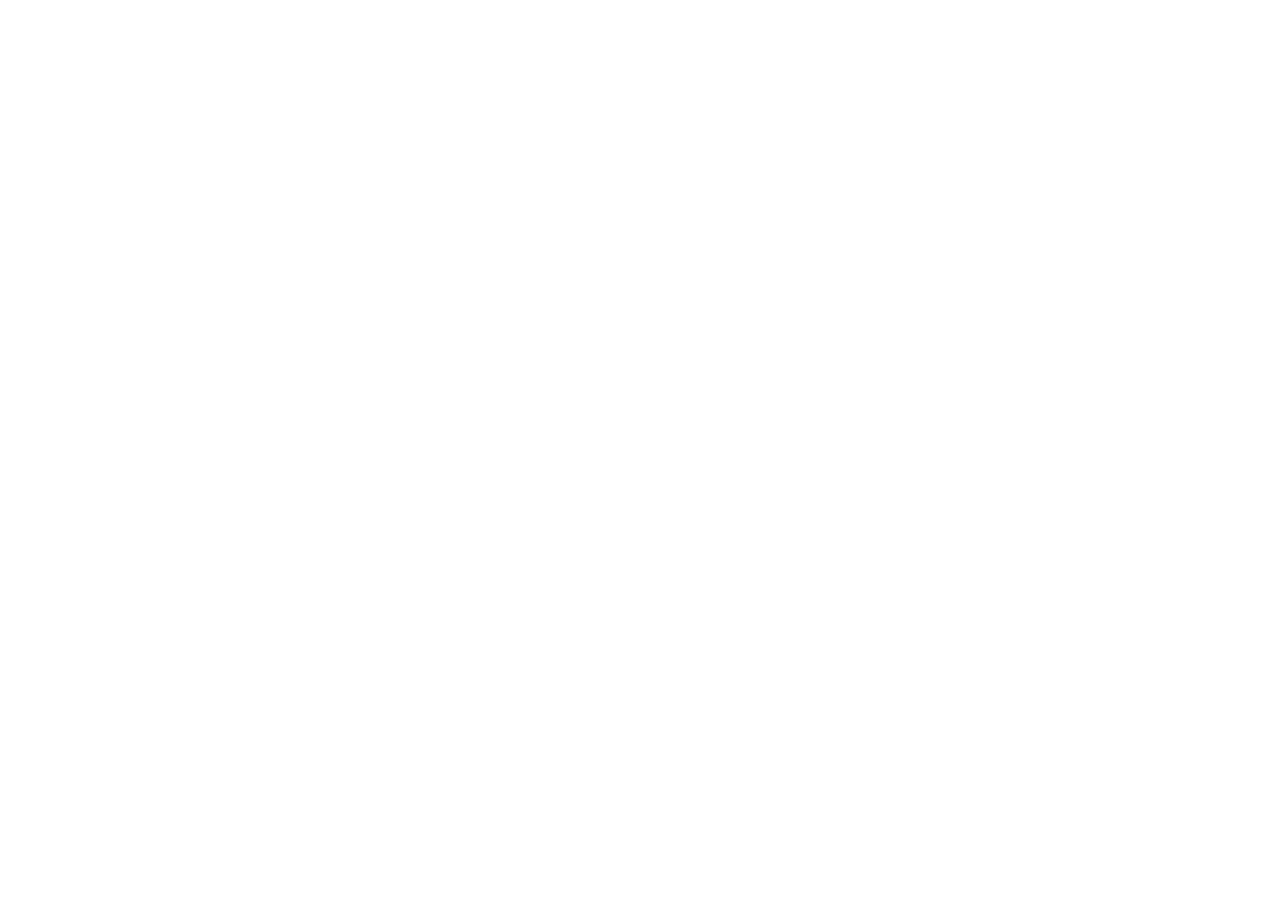
==== docs/index.html @ 4f696d4b "Index actualizado" ====
<!doctype html>
<html lang="en">

<head>
    <meta charset="utf-8" />
    <link rel="icon" href="./favicon.ico" />
    <meta name="viewport" content="width=device-width,initial-scale=1" />
    <meta name="theme-color" content="#000000" />
    <meta name="description" content="Web site created using create-react-app" />
    <link rel="apple-touch-icon" href="./logo192.png" />
    <link rel="manifest" href="./manifest.json" />
    <link rel="stylesheet" href="https://cdnjs.cloudflare.com/ajax/libs/animate.css/4.1.1/animate.min.css" />
    <title>GifExpertApp</title>
    <script defer="defer" src="./static/js/main.e77c5134.js"></script>
    <link href="./static/css/main.5b1769cd.css" rel="stylesheet">
</head>

<body><noscript>You need to enable JavaScript to run this app.</noscript>
    <div id="root"></div>
</body>

</html>
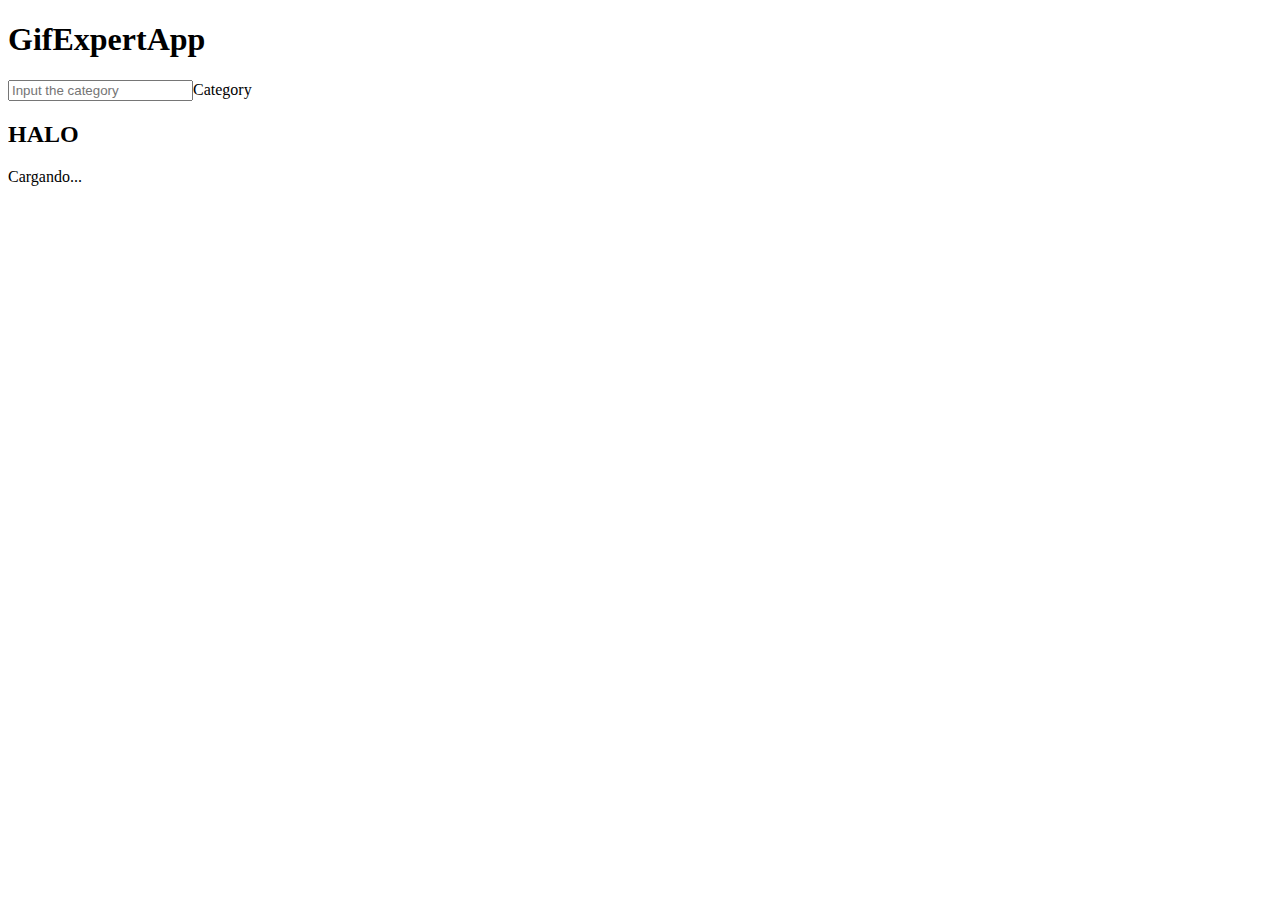
==== commit a5e05907: "First commit" ====
--- a/docs/index.html
+++ b/docs/index.html
@@ -10,9 +10,14 @@
     <link rel="apple-touch-icon" href="./logo192.png" />
     <link rel="manifest" href="./manifest.json" />
     <link rel="stylesheet" href="https://cdnjs.cloudflare.com/ajax/libs/animate.css/4.1.1/animate.min.css" />
+    <link href="https://cdn.jsdelivr.net/npm/bootstrap@5.2.0-beta1/dist/css/bootstrap.min.css" rel="stylesheet"
+        integrity="sha384-0evHe/X+R7YkIZDRvuzKMRqM+OrBnVFBL6DOitfPri4tjfHxaWutUpFmBp4vmVor" crossorigin="anonymous">
+    <script src="https://cdn.jsdelivr.net/npm/bootstrap@5.2.0-beta1/dist/js/bootstrap.bundle.min.js"
+        integrity="sha384-pprn3073KE6tl6bjs2QrFaJGz5/SUsLqktiwsUTF55Jfv3qYSDhgCecCxMW52nD2"
+        crossorigin="anonymous"></script>
     <title>GifExpertApp</title>
-    <script defer="defer" src="./static/js/main.e77c5134.js"></script>
-    <link href="./static/css/main.5b1769cd.css" rel="stylesheet">
+    <script defer="defer" src="./static/js/main.e7567120.js"></script>
+    <link href="./static/css/main.acbe66c4.css" rel="stylesheet">
 </head>
 
 <body><noscript>You need to enable JavaScript to run this app.</noscript>
--- a/docs/static/css/main.acbe66c4.css
+++ b/docs/static/css/main.acbe66c4.css
@@ -0,0 +1,2 @@
+.card{box-shadow:.3rem .6rem .5rem .1rem rgba(0,0,0,.2);width:18rem}
+/*# sourceMappingURL=main.acbe66c4.css.map*/